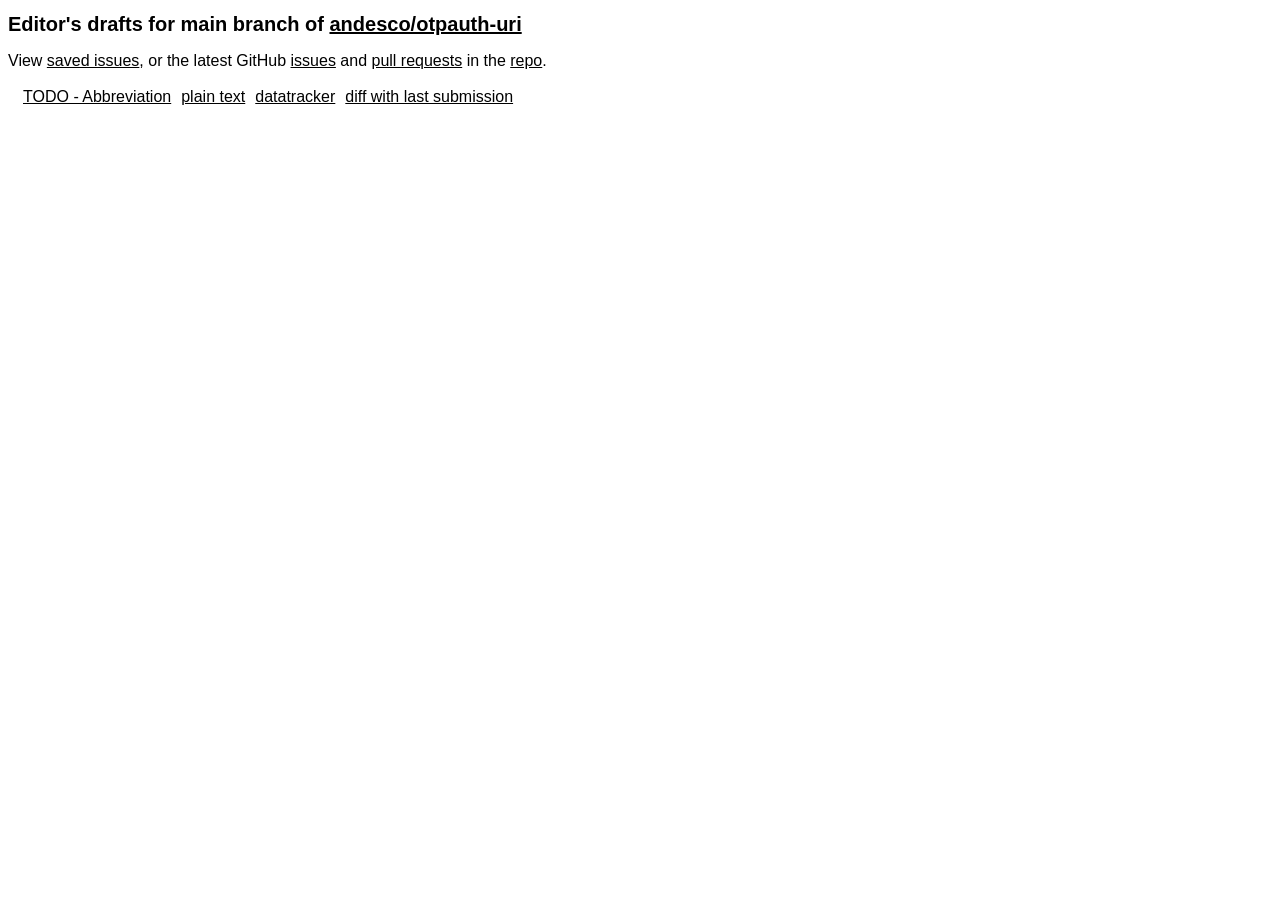
==== index.html @ 3021642f "Script updating gh-pages from ce931bf. [ci skip]" ====
<!DOCTYPE html>
<html>
  <head>
    <title>andesco/otpauth-uri main preview</title>
    <meta name="viewport" content="initial-scale=1.0">
    <style type="text/css">/*<![CDATA[*/
      body { font-family: "Helvetica Neue","Open Sans", Helvetica, Calibri,sans-serif; }
      h1, h2, td { font-family: "Helvetica Neue", "Roboto Condensed", "Open Sans", Helvetica, Calibri, sans-serif; }
      h1 { font-size: 20px; } h2 { font-size: 16px; }
      table { margin: 5px 10px; border-collapse: collapse; }
      th, td { font-weight: normal; text-align: left; padding: 2px 5px; }
      a:link { color: #000; } a:visited { color: #00a; }
    /*]]>*/</style>
  </head>
  <body>
    <h1>Editor's drafts for main branch of <a href="https://github.com/andesco/otpauth-uri">andesco/otpauth-uri</a></h1>
    <p>View <a href="issues.html">saved issues</a>, or the latest GitHub <a href="https://github.com/andesco/otpauth-uri/issues">issues</a> and <a href="https://github.com/andesco/otpauth-uri/pulls">pull requests</a> in the <a href="https://github.com/andesco/otpauth-uri">repo</a>.</p>
    <table id="branch-main">
      <tr>
        <td><a href="./draft-todo-yourname-protocol.html" class="html draft-todo-yourname-protocol" title="TODO - Your title (HTML)">TODO - Abbreviation</a></td>
        <td><a href="./draft-todo-yourname-protocol.txt" class="txt draft-todo-yourname-protocol" title="TODO - Your title (Text)">plain text</a></td>
        <td><a href="https://datatracker.ietf.org/doc/draft-todo-yourname-protocol" class="dt draft-todo-yourname-protocol" title="Datatracker for draft-todo-yourname-protocol">datatracker</a></td>
        <td><a href="https://author-tools.ietf.org/api/iddiff?doc_1=draft-todo-yourname-protocol&amp;url_2=https://andesco.github.io/otpauth-uri/draft-todo-yourname-protocol.txt" class="diff draft-todo-yourname-protocol">diff with last submission</a></td>
        <td></td>
      </tr>
    </table>
    <script>
window.onload = function() {
  var referrer_branch = 'main';
  // e.g., "https://github.com/user/repo/tree/main"
  var chunks = document.referrer.split("/");
  if (chunks[2] === 'github.com' && chunks[5] === 'tree') {
    referrer_branch = chunks[6];
  }
  let branch = document.querySelector('#branch-' + referrer_branch);
  let h = document.location.hash.substring(1);
  if (h === 'show') {
    document.location.hash = '#' + branch.id;
  } else if (branch && h.startsWith('go')) {
    let e = branch.querySelector(h.substring(2));
    if (e && e.href) {
      document.location = e.href;
    }
  }
};
    </script>
  </body>
</html>
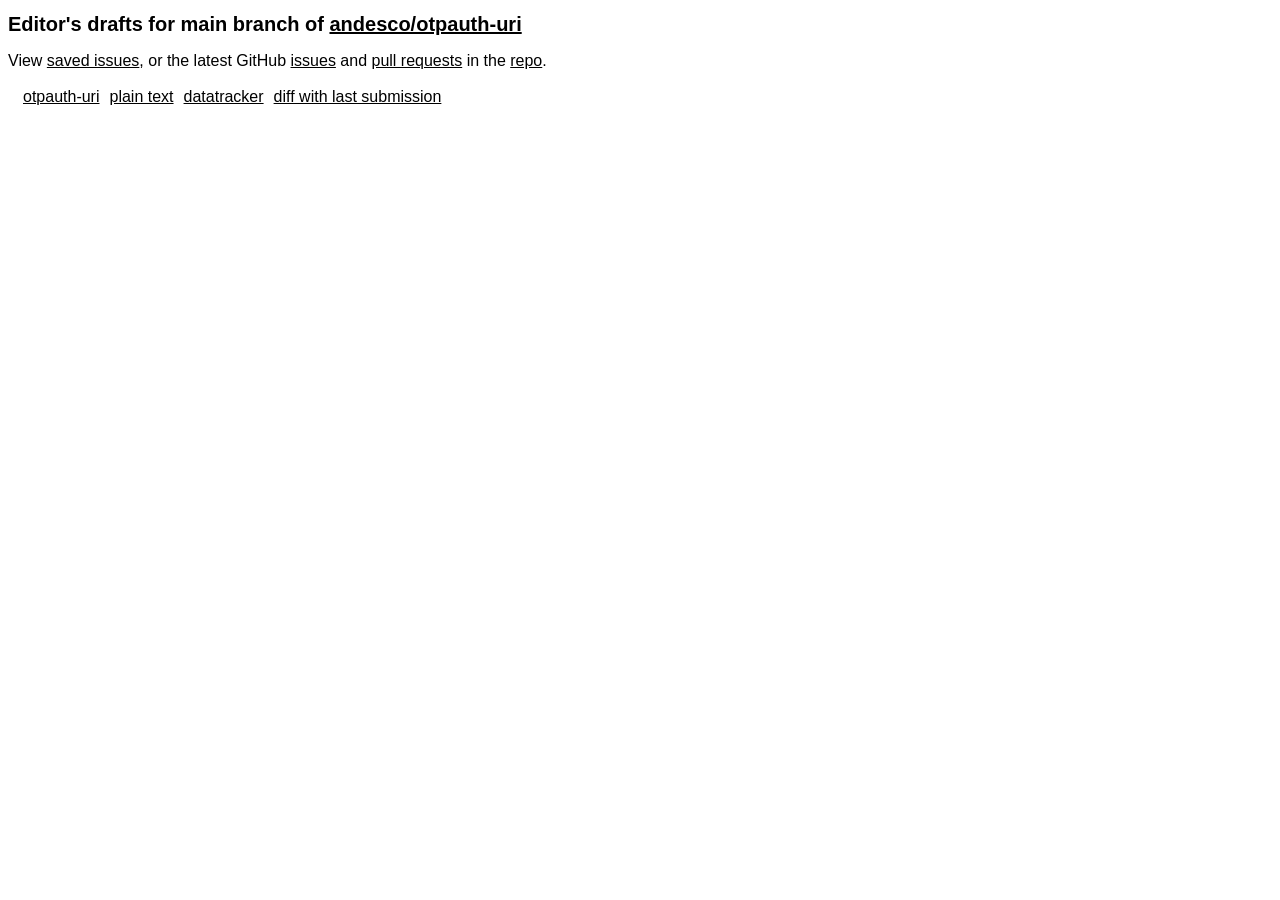
==== commit ee408e0f: "Script updating gh-pages from 8ea7871. [ci skip]" ====
--- a/index.html
+++ b/index.html
@@ -17,10 +17,10 @@
     <p>View <a href="issues.html">saved issues</a>, or the latest GitHub <a href="https://github.com/andesco/otpauth-uri/issues">issues</a> and <a href="https://github.com/andesco/otpauth-uri/pulls">pull requests</a> in the <a href="https://github.com/andesco/otpauth-uri">repo</a>.</p>
     <table id="branch-main">
       <tr>
-        <td><a href="./draft-todo-yourname-protocol.html" class="html draft-todo-yourname-protocol" title="TODO - Your title (HTML)">TODO - Abbreviation</a></td>
-        <td><a href="./draft-todo-yourname-protocol.txt" class="txt draft-todo-yourname-protocol" title="TODO - Your title (Text)">plain text</a></td>
-        <td><a href="https://datatracker.ietf.org/doc/draft-todo-yourname-protocol" class="dt draft-todo-yourname-protocol" title="Datatracker for draft-todo-yourname-protocol">datatracker</a></td>
-        <td><a href="https://author-tools.ietf.org/api/iddiff?doc_1=draft-todo-yourname-protocol&amp;url_2=https://andesco.github.io/otpauth-uri/draft-todo-yourname-protocol.txt" class="diff draft-todo-yourname-protocol">diff with last submission</a></td>
+        <td><a href="./draft-andesco-otpauth-uri.html" class="html draft-andesco-otpauth-uri" title="The otpauth URI Scheme (HTML)">otpauth-uri</a></td>
+        <td><a href="./draft-andesco-otpauth-uri.txt" class="txt draft-andesco-otpauth-uri" title="The otpauth URI Scheme (Text)">plain text</a></td>
+        <td><a href="https://datatracker.ietf.org/doc/draft-andesco-otpauth-uri" class="dt draft-andesco-otpauth-uri" title="Datatracker for draft-andesco-otpauth-uri">datatracker</a></td>
+        <td><a href="https://author-tools.ietf.org/api/iddiff?doc_1=draft-andesco-otpauth-uri&amp;url_2=https://andesco.github.io/otpauth-uri/draft-andesco-otpauth-uri.txt" class="diff draft-andesco-otpauth-uri">diff with last submission</a></td>
         <td></td>
       </tr>
     </table>
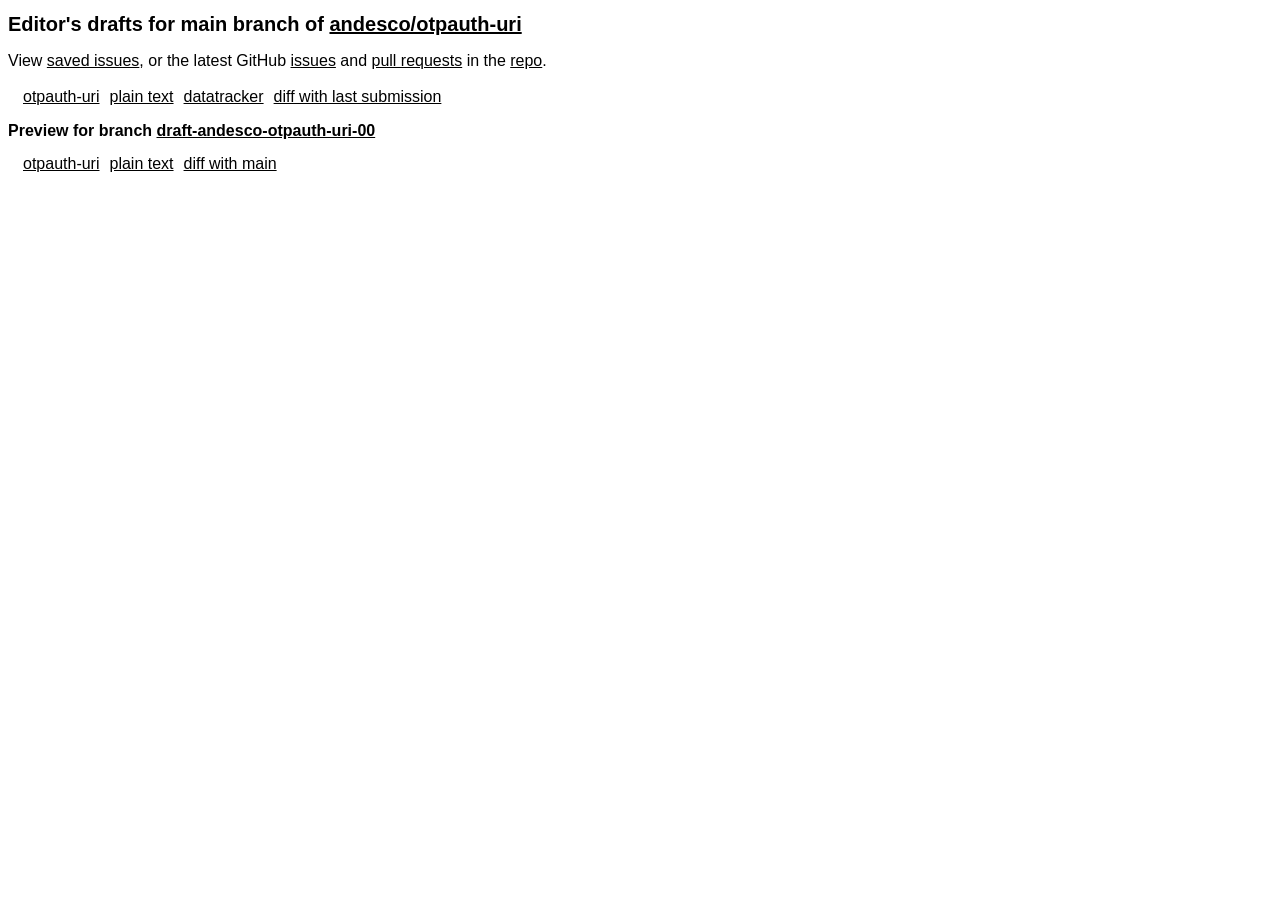
==== commit 7aaa868c: "Script updating gh-pages from 821671c. [ci skip]" ====
--- a/index.html
+++ b/index.html
@@ -24,6 +24,14 @@
         <td></td>
       </tr>
     </table>
+    <h2>Preview for branch <a href="draft-andesco-otpauth-uri-00">draft-andesco-otpauth-uri-00</a></h2>
+    <table id="branch-draft-andesco-otpauth-uri-00">
+      <tr>
+        <td><a href="draft-andesco-otpauth-uri-00/draft-andesco-otpauth-uri.html" class="html draft-andesco-otpauth-uri" title="The otpauth URI Scheme (HTML)">otpauth-uri</a></td>
+        <td><a href="draft-andesco-otpauth-uri-00/draft-andesco-otpauth-uri.txt" class="txt draft-andesco-otpauth-uri" title="The otpauth URI Scheme (Text)">plain text</a></td>
+        <td><a href="https://author-tools.ietf.org/api/iddiff?url_1=https://andesco.github.io/otpauth-uri/draft-andesco-otpauth-uri.txt&amp;url_2=https://andesco.github.io/otpauth-uri/draft-andesco-otpauth-uri-00/draft-andesco-otpauth-uri.txt" class="diff draft-andesco-otpauth-uri">diff with main</a></td>
+      </tr>
+    </table>
     <script>
 window.onload = function() {
   var referrer_branch = 'main';
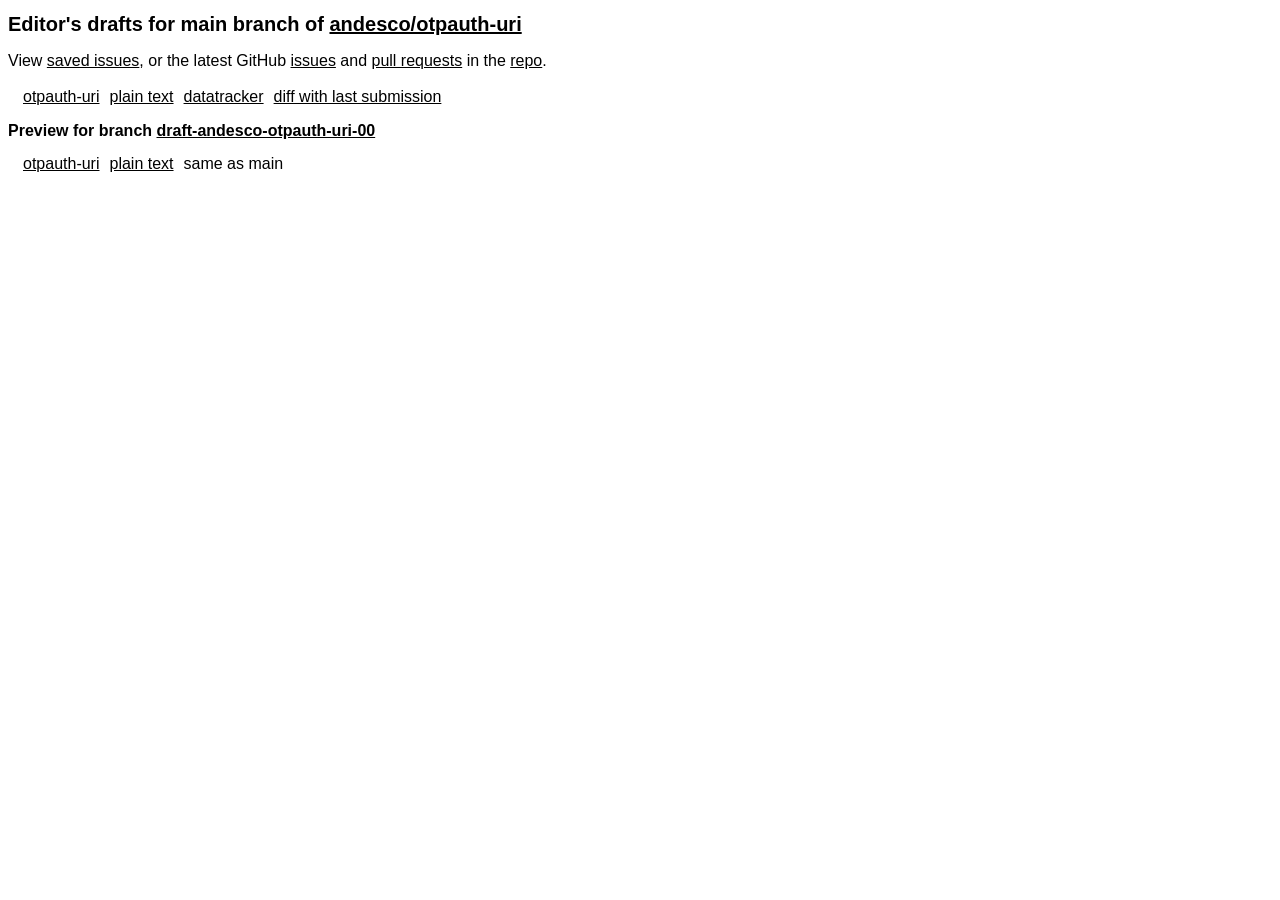
==== commit 1b3d373a: "Script updating gh-pages from a03505b. [ci skip]" ====
--- a/index.html
+++ b/index.html
@@ -29,7 +29,7 @@
       <tr>
         <td><a href="draft-andesco-otpauth-uri-00/draft-andesco-otpauth-uri.html" class="html draft-andesco-otpauth-uri" title="The otpauth URI Scheme (HTML)">otpauth-uri</a></td>
         <td><a href="draft-andesco-otpauth-uri-00/draft-andesco-otpauth-uri.txt" class="txt draft-andesco-otpauth-uri" title="The otpauth URI Scheme (Text)">plain text</a></td>
-        <td><a href="https://author-tools.ietf.org/api/iddiff?url_1=https://andesco.github.io/otpauth-uri/draft-andesco-otpauth-uri.txt&amp;url_2=https://andesco.github.io/otpauth-uri/draft-andesco-otpauth-uri-00/draft-andesco-otpauth-uri.txt" class="diff draft-andesco-otpauth-uri">diff with main</a></td>
+        <td>same as main</td>
       </tr>
     </table>
     <script>
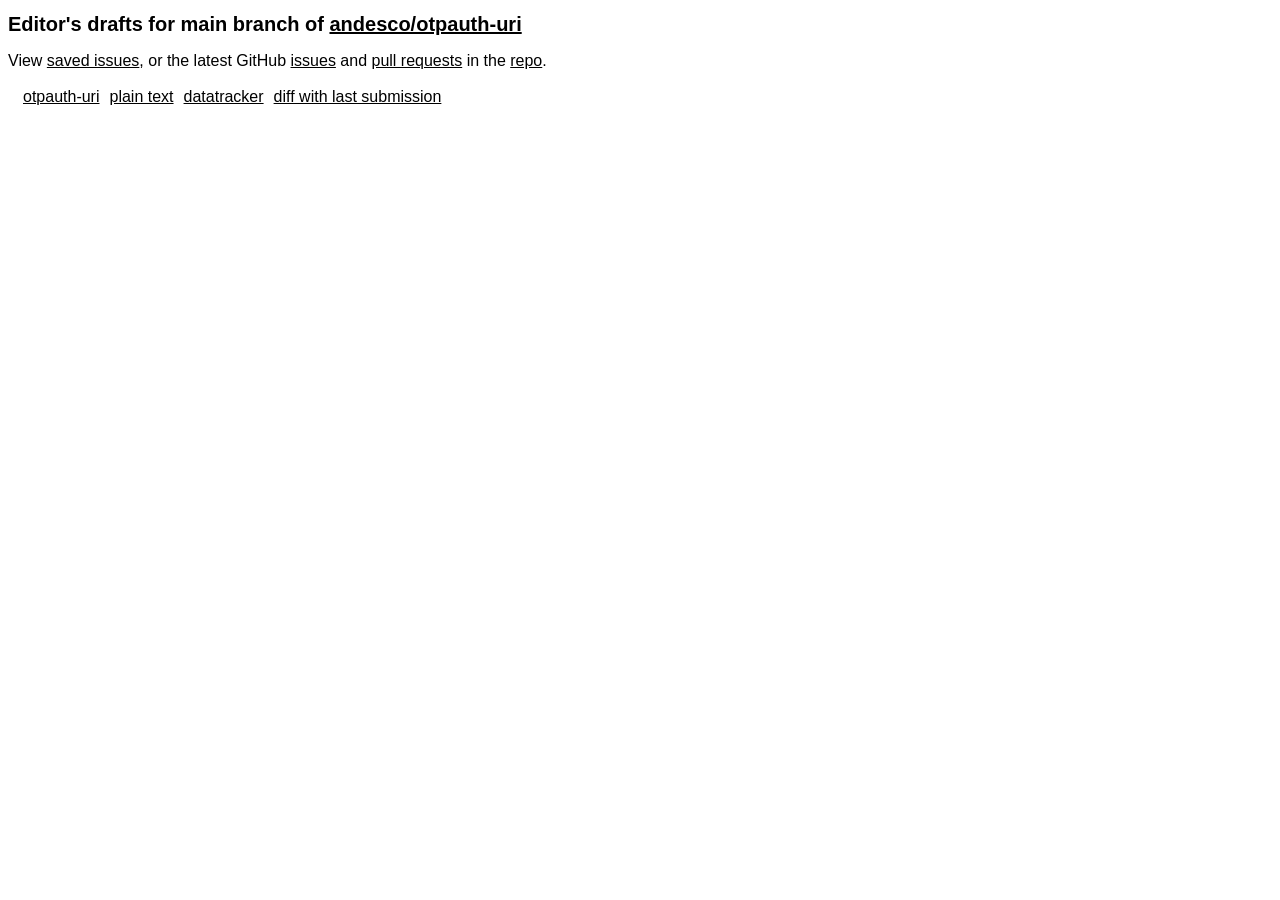
==== commit 07a78cdf: "Script updating gh-pages from 8ea9525. [ci skip]" ====
--- a/index.html
+++ b/index.html
@@ -17,19 +17,11 @@
     <p>View <a href="issues.html">saved issues</a>, or the latest GitHub <a href="https://github.com/andesco/otpauth-uri/issues">issues</a> and <a href="https://github.com/andesco/otpauth-uri/pulls">pull requests</a> in the <a href="https://github.com/andesco/otpauth-uri">repo</a>.</p>
     <table id="branch-main">
       <tr>
-        <td><a href="./draft-andesco-otpauth-uri.html" class="html draft-andesco-otpauth-uri" title="The otpauth URI Scheme (HTML)">otpauth-uri</a></td>
-        <td><a href="./draft-andesco-otpauth-uri.txt" class="txt draft-andesco-otpauth-uri" title="The otpauth URI Scheme (Text)">plain text</a></td>
+        <td><a href="./draft-andesco-otpauth-uri.html" class="html draft-andesco-otpauth-uri" title="The "otpauth" URI Scheme: One-Time Password (OTP) Credential Provisioning (HTML)">otpauth-uri</a></td>
+        <td><a href="./draft-andesco-otpauth-uri.txt" class="txt draft-andesco-otpauth-uri" title="The "otpauth" URI Scheme: One-Time Password (OTP) Credential Provisioning (Text)">plain text</a></td>
         <td><a href="https://datatracker.ietf.org/doc/draft-andesco-otpauth-uri" class="dt draft-andesco-otpauth-uri" title="Datatracker for draft-andesco-otpauth-uri">datatracker</a></td>
         <td><a href="https://author-tools.ietf.org/api/iddiff?doc_1=draft-andesco-otpauth-uri&amp;url_2=https://andesco.github.io/otpauth-uri/draft-andesco-otpauth-uri.txt" class="diff draft-andesco-otpauth-uri">diff with last submission</a></td>
         <td></td>
-      </tr>
-    </table>
-    <h2>Preview for branch <a href="draft-andesco-otpauth-uri-00">draft-andesco-otpauth-uri-00</a></h2>
-    <table id="branch-draft-andesco-otpauth-uri-00">
-      <tr>
-        <td><a href="draft-andesco-otpauth-uri-00/draft-andesco-otpauth-uri.html" class="html draft-andesco-otpauth-uri" title="The otpauth URI Scheme (HTML)">otpauth-uri</a></td>
-        <td><a href="draft-andesco-otpauth-uri-00/draft-andesco-otpauth-uri.txt" class="txt draft-andesco-otpauth-uri" title="The otpauth URI Scheme (Text)">plain text</a></td>
-        <td>same as main</td>
       </tr>
     </table>
     <script>
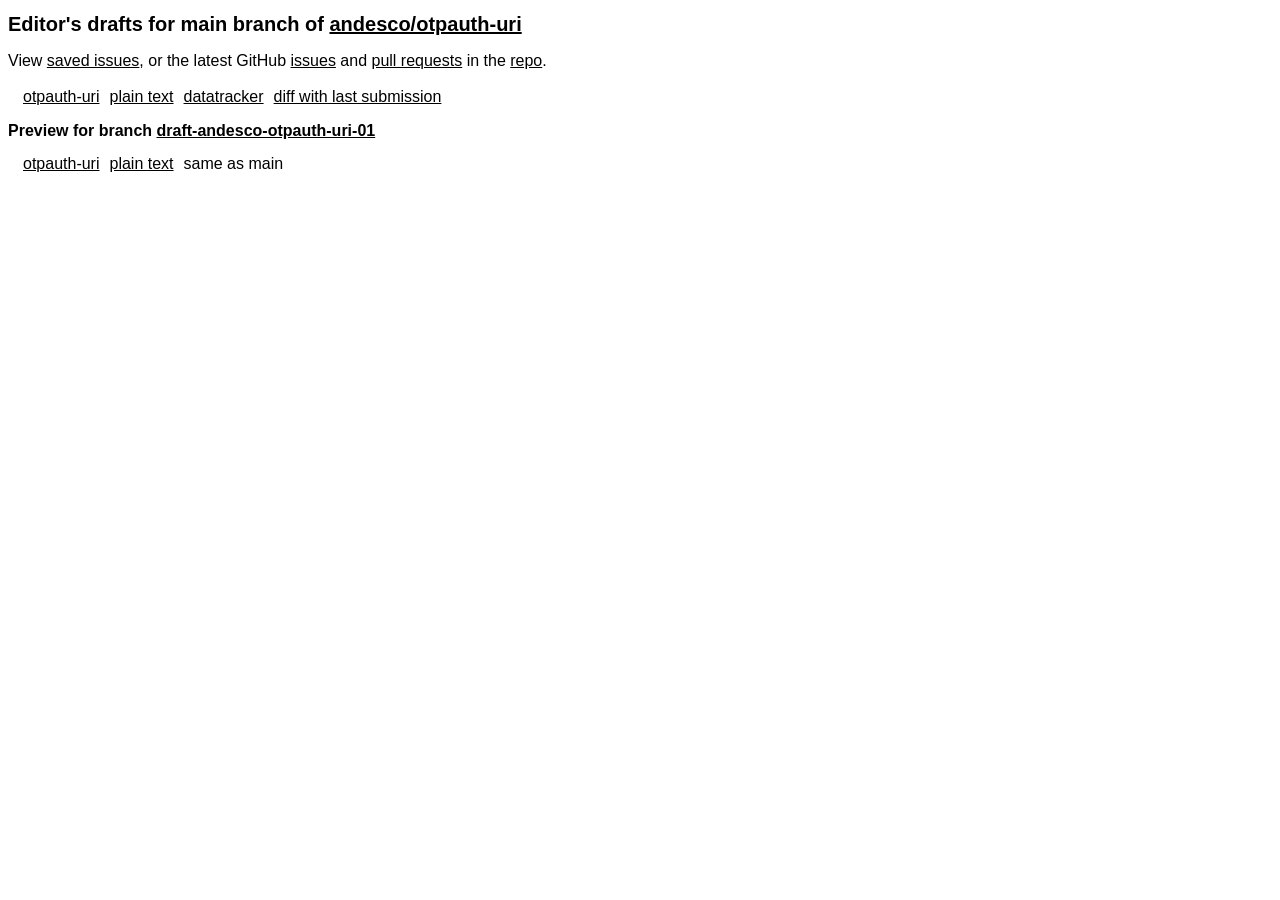
==== commit 27c1af4c: "Script updating gh-pages from 82fa1a4. [ci skip]" ====
--- a/index.html
+++ b/index.html
@@ -17,11 +17,19 @@
     <p>View <a href="issues.html">saved issues</a>, or the latest GitHub <a href="https://github.com/andesco/otpauth-uri/issues">issues</a> and <a href="https://github.com/andesco/otpauth-uri/pulls">pull requests</a> in the <a href="https://github.com/andesco/otpauth-uri">repo</a>.</p>
     <table id="branch-main">
       <tr>
-        <td><a href="./draft-andesco-otpauth-uri.html" class="html draft-andesco-otpauth-uri" title="The "otpauth" URI Scheme: One-Time Password (OTP) Credential Provisioning (HTML)">otpauth-uri</a></td>
-        <td><a href="./draft-andesco-otpauth-uri.txt" class="txt draft-andesco-otpauth-uri" title="The "otpauth" URI Scheme: One-Time Password (OTP) Credential Provisioning (Text)">plain text</a></td>
+        <td><a href="./draft-andesco-otpauth-uri.html" class="html draft-andesco-otpauth-uri" title="The otpauth URI Scheme: One-Time Password (OTP) Credential Provisioning (HTML)">otpauth-uri</a></td>
+        <td><a href="./draft-andesco-otpauth-uri.txt" class="txt draft-andesco-otpauth-uri" title="The otpauth URI Scheme: One-Time Password (OTP) Credential Provisioning (Text)">plain text</a></td>
         <td><a href="https://datatracker.ietf.org/doc/draft-andesco-otpauth-uri" class="dt draft-andesco-otpauth-uri" title="Datatracker for draft-andesco-otpauth-uri">datatracker</a></td>
         <td><a href="https://author-tools.ietf.org/api/iddiff?doc_1=draft-andesco-otpauth-uri&amp;url_2=https://andesco.github.io/otpauth-uri/draft-andesco-otpauth-uri.txt" class="diff draft-andesco-otpauth-uri">diff with last submission</a></td>
         <td></td>
+      </tr>
+    </table>
+    <h2>Preview for branch <a href="draft-andesco-otpauth-uri-01">draft-andesco-otpauth-uri-01</a></h2>
+    <table id="branch-draft-andesco-otpauth-uri-01">
+      <tr>
+        <td><a href="draft-andesco-otpauth-uri-01/draft-andesco-otpauth-uri.html" class="html draft-andesco-otpauth-uri" title="The otpauth URI Scheme: One-Time Password (OTP) Credential Provisioning (HTML)">otpauth-uri</a></td>
+        <td><a href="draft-andesco-otpauth-uri-01/draft-andesco-otpauth-uri.txt" class="txt draft-andesco-otpauth-uri" title="The otpauth URI Scheme: One-Time Password (OTP) Credential Provisioning (Text)">plain text</a></td>
+        <td>same as main</td>
       </tr>
     </table>
     <script>
